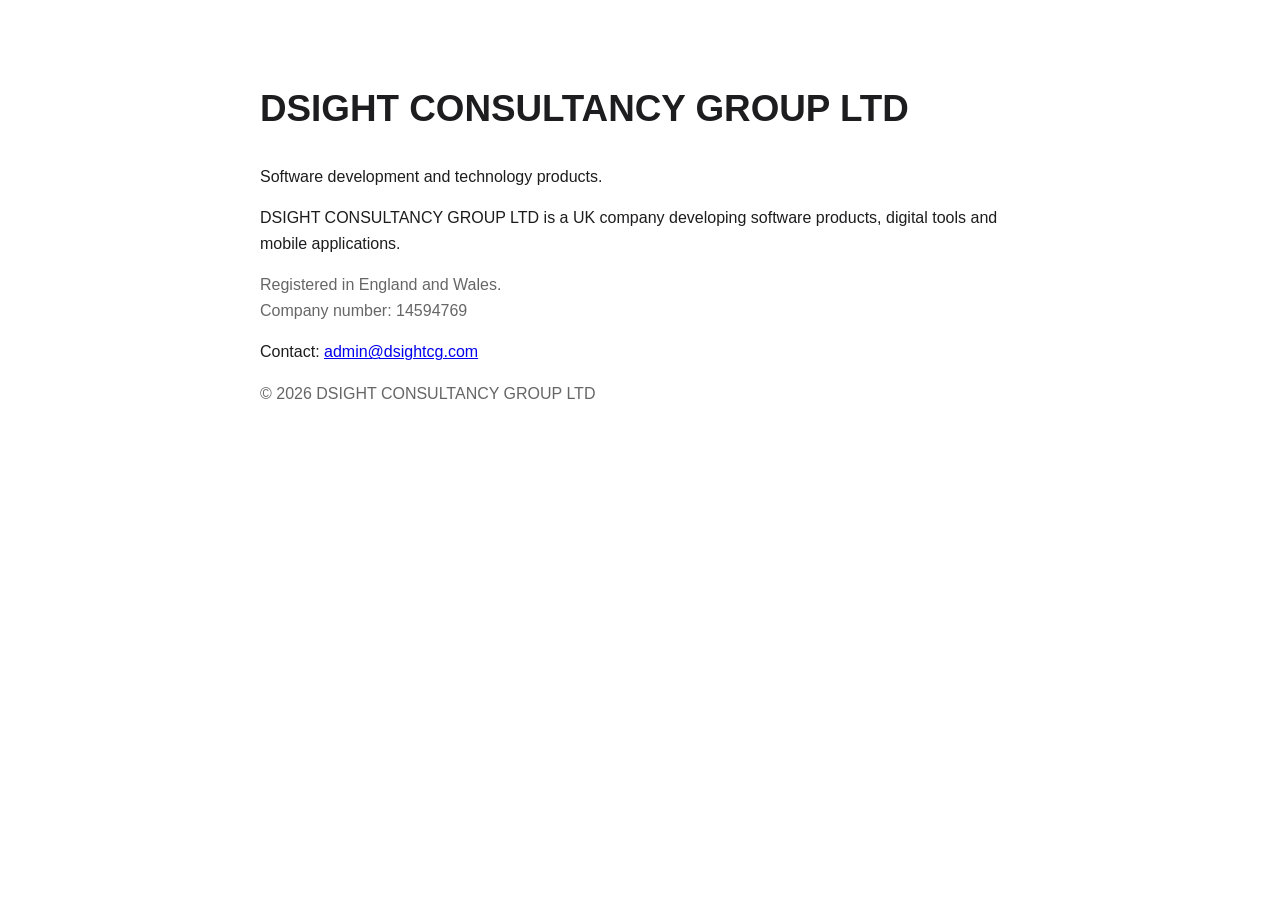
==== index.html @ 0a2593ce "Create index.html" ====
<!doctype html>
<html lang="en">
<head>
  <meta charset="utf-8">
  <meta name="viewport" content="width=device-width, initial-scale=1">
  <title>DSIGHT CONSULTANCY GROUP LTD</title>
  <meta name="description" content="DSIGHT CONSULTANCY GROUP LTD develops software products, digital tools and mobile applications.">
  <style>
    body {
      font-family: -apple-system, BlinkMacSystemFont, "Segoe UI", sans-serif;
      max-width: 760px;
      margin: 80px auto;
      padding: 0 24px;
      line-height: 1.6;
      color: #1d1d1f;
    }
    h1 { font-size: 2.3rem; }
    .muted { color: #666; }
  </style>
</head>
<body>
  <h1>DSIGHT CONSULTANCY GROUP LTD</h1>

  <p>Software development and technology products.</p>

  <p>
    DSIGHT CONSULTANCY GROUP LTD is a UK company developing
    software products, digital tools and mobile applications.
  </p>

  <p class="muted">
    Registered in England and Wales.<br>
    Company number: 14594769
  </p>

  <p>
    Contact:
    <a href="mailto:YOUR_BUSINESS_EMAIL">
      admin@dsightcg.com
    </a>
  </p>

  <p class="muted">
    © 2026 DSIGHT CONSULTANCY GROUP LTD
  </p>
</body>
</html>
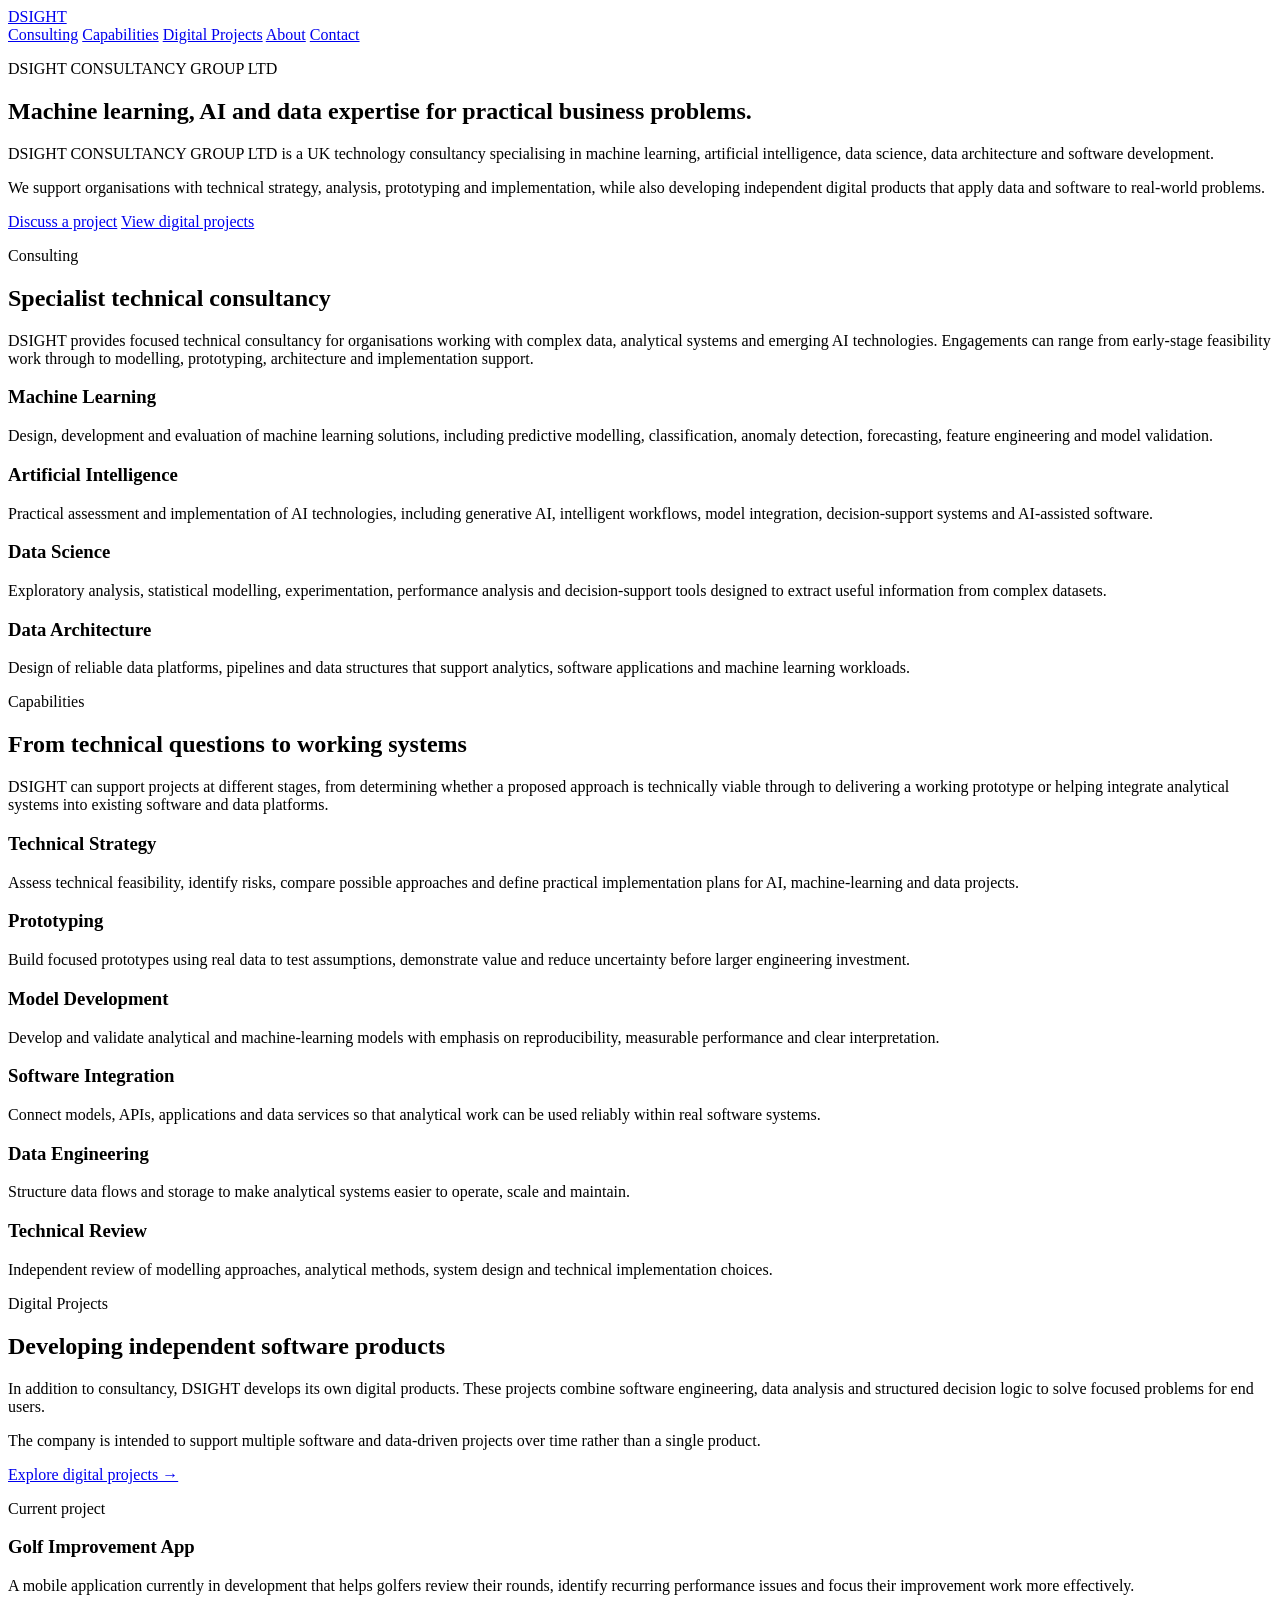
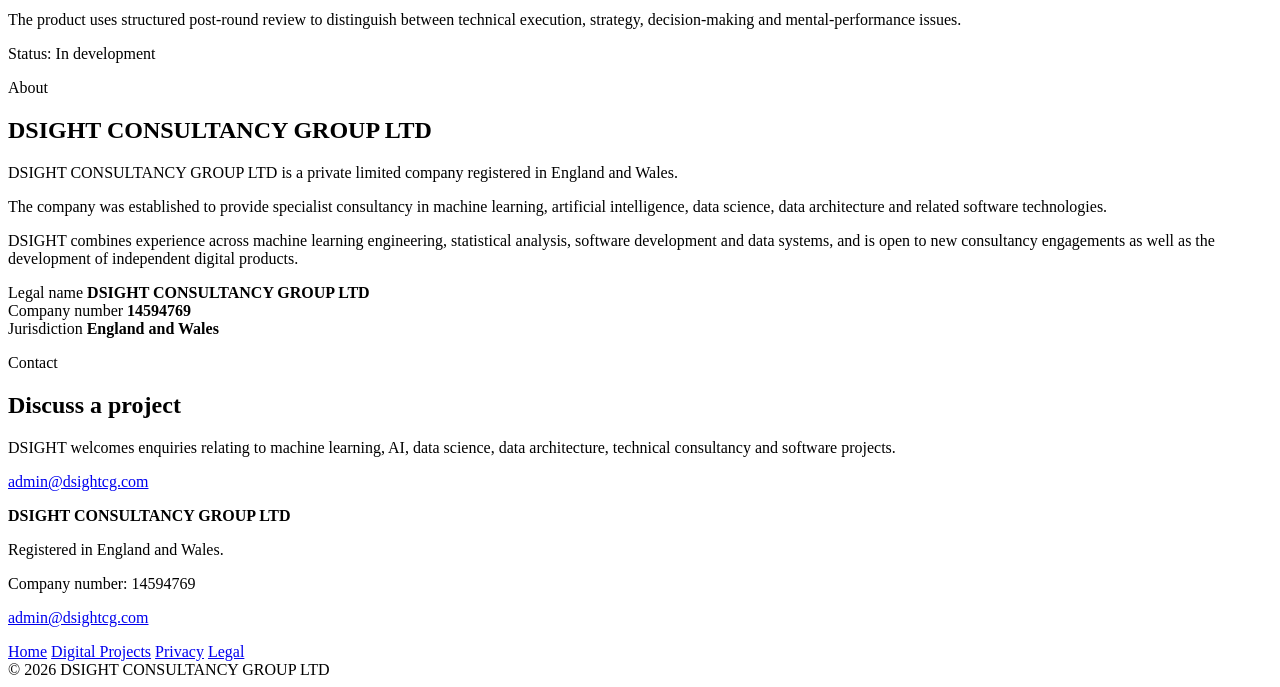
==== commit f7e9deb3: "Update index.html" ====
--- a/index.html
+++ b/index.html
@@ -4,44 +4,321 @@
   <meta charset="utf-8">
   <meta name="viewport" content="width=device-width, initial-scale=1">
   <title>DSIGHT CONSULTANCY GROUP LTD</title>
-  <meta name="description" content="DSIGHT CONSULTANCY GROUP LTD develops software products, digital tools and mobile applications.">
-  <style>
-    body {
-      font-family: -apple-system, BlinkMacSystemFont, "Segoe UI", sans-serif;
-      max-width: 760px;
-      margin: 80px auto;
-      padding: 0 24px;
-      line-height: 1.6;
-      color: #1d1d1f;
-    }
-    h1 { font-size: 2.3rem; }
-    .muted { color: #666; }
-  </style>
+  <meta
+    name="description"
+    content="DSIGHT CONSULTANCY GROUP LTD provides consultancy in machine learning, artificial intelligence, data science, data architecture and software development, while developing independent digital products."
+  >
+  <link rel="stylesheet" href="styles.css">
 </head>
+
 <body>
-  <h1>DSIGHT CONSULTANCY GROUP LTD</h1>
-
-  <p>Software development and technology products.</p>
-
-  <p>
-    DSIGHT CONSULTANCY GROUP LTD is a UK company developing
-    software products, digital tools and mobile applications.
-  </p>
-
-  <p class="muted">
-    Registered in England and Wales.<br>
-    Company number: 14594769
-  </p>
-
-  <p>
-    Contact:
-    <a href="mailto:YOUR_BUSINESS_EMAIL">
-      admin@dsightcg.com
-    </a>
-  </p>
-
-  <p class="muted">
+
+<header class="site-header">
+  <div class="container nav">
+    <a class="brand" href="index.html" aria-label="DSIGHT home">DSIGHT</a>
+
+    <nav aria-label="Main navigation">
+      <a href="#consulting">Consulting</a>
+      <a href="#capabilities">Capabilities</a>
+      <a href="projects.html">Digital Projects</a>
+      <a href="#about">About</a>
+      <a href="#contact">Contact</a>
+    </nav>
+  </div>
+</header>
+
+<main>
+
+<section class="hero">
+  <div class="container">
+    <p class="eyebrow">DSIGHT CONSULTANCY GROUP LTD</p>
+
+    <h1>
+      Machine learning, AI and data expertise for practical business problems.
+    </h1>
+
+    <p class="hero-text">
+      DSIGHT CONSULTANCY GROUP LTD is a UK technology consultancy specialising
+      in machine learning, artificial intelligence, data science, data
+      architecture and software development.
+    </p>
+
+    <p class="hero-text">
+      We support organisations with technical strategy, analysis, prototyping
+      and implementation, while also developing independent digital products
+      that apply data and software to real-world problems.
+    </p>
+
+    <div class="hero-actions">
+      <a class="button" href="#contact">Discuss a project</a>
+      <a class="button secondary" href="projects.html">View digital projects</a>
+    </div>
+  </div>
+</section>
+
+<section id="consulting" class="section">
+  <div class="container">
+
+    <p class="eyebrow">Consulting</p>
+    <h2>Specialist technical consultancy</h2>
+
+    <p class="section-intro">
+      DSIGHT provides focused technical consultancy for organisations working
+      with complex data, analytical systems and emerging AI technologies.
+      Engagements can range from early-stage feasibility work through to
+      modelling, prototyping, architecture and implementation support.
+    </p>
+
+    <div class="grid">
+
+      <article class="card">
+        <h3>Machine Learning</h3>
+        <p>
+          Design, development and evaluation of machine learning solutions,
+          including predictive modelling, classification, anomaly detection,
+          forecasting, feature engineering and model validation.
+        </p>
+      </article>
+
+      <article class="card">
+        <h3>Artificial Intelligence</h3>
+        <p>
+          Practical assessment and implementation of AI technologies,
+          including generative AI, intelligent workflows, model integration,
+          decision-support systems and AI-assisted software.
+        </p>
+      </article>
+
+      <article class="card">
+        <h3>Data Science</h3>
+        <p>
+          Exploratory analysis, statistical modelling, experimentation,
+          performance analysis and decision-support tools designed to extract
+          useful information from complex datasets.
+        </p>
+      </article>
+
+      <article class="card">
+        <h3>Data Architecture</h3>
+        <p>
+          Design of reliable data platforms, pipelines and data structures that
+          support analytics, software applications and machine learning
+          workloads.
+        </p>
+      </article>
+
+    </div>
+  </div>
+</section>
+
+<section id="capabilities" class="section alternate">
+  <div class="container">
+
+    <p class="eyebrow">Capabilities</p>
+    <h2>From technical questions to working systems</h2>
+
+    <p class="section-intro">
+      DSIGHT can support projects at different stages, from determining whether
+      a proposed approach is technically viable through to delivering a
+      working prototype or helping integrate analytical systems into existing
+      software and data platforms.
+    </p>
+
+    <div class="grid">
+
+      <article class="card">
+        <h3>Technical Strategy</h3>
+        <p>
+          Assess technical feasibility, identify risks, compare possible
+          approaches and define practical implementation plans for AI,
+          machine-learning and data projects.
+        </p>
+      </article>
+
+      <article class="card">
+        <h3>Prototyping</h3>
+        <p>
+          Build focused prototypes using real data to test assumptions,
+          demonstrate value and reduce uncertainty before larger engineering
+          investment.
+        </p>
+      </article>
+
+      <article class="card">
+        <h3>Model Development</h3>
+        <p>
+          Develop and validate analytical and machine-learning models with
+          emphasis on reproducibility, measurable performance and clear
+          interpretation.
+        </p>
+      </article>
+
+      <article class="card">
+        <h3>Software Integration</h3>
+        <p>
+          Connect models, APIs, applications and data services so that
+          analytical work can be used reliably within real software systems.
+        </p>
+      </article>
+
+      <article class="card">
+        <h3>Data Engineering</h3>
+        <p>
+          Structure data flows and storage to make analytical systems easier
+          to operate, scale and maintain.
+        </p>
+      </article>
+
+      <article class="card">
+        <h3>Technical Review</h3>
+        <p>
+          Independent review of modelling approaches, analytical methods,
+          system design and technical implementation choices.
+        </p>
+      </article>
+
+    </div>
+  </div>
+</section>
+
+<section class="section">
+  <div class="container split">
+
+    <div>
+      <p class="eyebrow">Digital Projects</p>
+
+      <h2>Developing independent software products</h2>
+
+      <p>
+        In addition to consultancy, DSIGHT develops its own digital products.
+        These projects combine software engineering, data analysis and
+        structured decision logic to solve focused problems for end users.
+      </p>
+
+      <p>
+        The company is intended to support multiple software and data-driven
+        projects over time rather than a single product.
+      </p>
+
+      <a class="text-link" href="projects.html">
+        Explore digital projects →
+      </a>
+    </div>
+
+    <div class="feature-box">
+      <p class="eyebrow">Current project</p>
+
+      <h3>Golf Improvement App</h3>
+
+      <p>
+        A mobile application currently in development that helps golfers review
+        their rounds, identify recurring performance issues and focus their
+        improvement work more effectively.
+      </p>
+
+      <p>
+        The product uses structured post-round review to distinguish between
+        technical execution, strategy, decision-making and mental-performance
+        issues.
+      </p>
+
+      <p class="status">Status: In development</p>
+    </div>
+
+  </div>
+</section>
+
+<section id="about" class="section alternate">
+  <div class="container">
+
+    <p class="eyebrow">About</p>
+
+    <h2>DSIGHT CONSULTANCY GROUP LTD</h2>
+
+    <p class="section-intro">
+      DSIGHT CONSULTANCY GROUP LTD is a private limited company registered in
+      England and Wales.
+    </p>
+
+    <p class="section-intro">
+      The company was established to provide specialist consultancy in machine
+      learning, artificial intelligence, data science, data architecture and
+      related software technologies.
+    </p>
+
+    <p class="section-intro">
+      DSIGHT combines experience across machine learning engineering,
+      statistical analysis, software development and data systems, and is open
+      to new consultancy engagements as well as the development of independent
+      digital products.
+    </p>
+
+    <div class="company-details">
+      <div>
+        <span class="detail-label">Legal name</span>
+        <strong>DSIGHT CONSULTANCY GROUP LTD</strong>
+      </div>
+
+      <div>
+        <span class="detail-label">Company number</span>
+        <strong>14594769</strong>
+      </div>
+
+      <div>
+        <span class="detail-label">Jurisdiction</span>
+        <strong>England and Wales</strong>
+      </div>
+    </div>
+
+  </div>
+</section>
+
+<section id="contact" class="section">
+  <div class="container contact">
+
+    <p class="eyebrow">Contact</p>
+
+    <h2>Discuss a project</h2>
+
+    <p class="section-intro">
+      DSIGHT welcomes enquiries relating to machine learning, AI, data science,
+      data architecture, technical consultancy and software projects.
+    </p>
+
+    <p class="contact-email">
+      <a href="mailto:admin@dsightcg.com">admin@dsightcg.com</a>
+    </p>
+
+  </div>
+</section>
+
+</main>
+
+<footer>
+  <div class="container footer-content">
+
+    <div>
+      <strong>DSIGHT CONSULTANCY GROUP LTD</strong>
+      <p>Registered in England and Wales.</p>
+      <p>Company number: 14594769</p>
+      <p>
+        <a href="mailto:admin@dsightcg.com">admin@dsightcg.com</a>
+      </p>
+    </div>
+
+    <div class="footer-links">
+      <a href="index.html">Home</a>
+      <a href="projects.html">Digital Projects</a>
+      <a href="privacy.html">Privacy</a>
+      <a href="terms.html">Legal</a>
+    </div>
+
+  </div>
+
+  <div class="container copyright">
     © 2026 DSIGHT CONSULTANCY GROUP LTD
-  </p>
+  </div>
+</footer>
+
 </body>
 </html>
